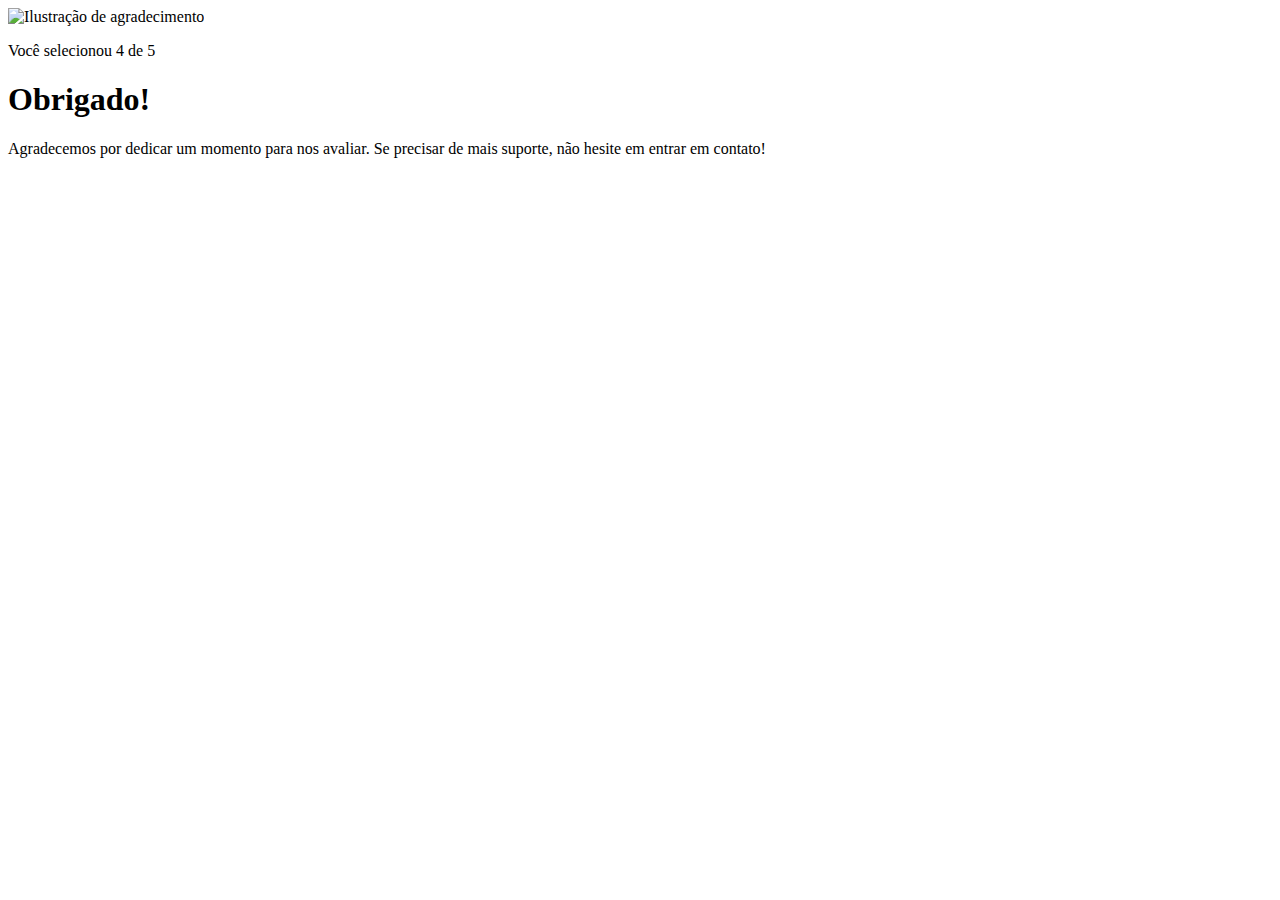
==== pages/agradecimentos.html @ d70984ca "sexto commit do index.html, primeiro commit do agradecimento.html e primeiro do agradecimento.css" ====
<!DOCTYPE html>
<html lang="en">
<head>
    <meta charset="UTF-8">
    <meta name="viewport" content="width=device-width, initial-scale=1.0">
    <link rel="stylesheet" href="agradeciementos.css">
    <title>Feedback - agradecimento</title>
</head>
<body>
    <div class="card">
        <img src="../images/illustration-thank-you.svg" alt="Ilustração de agradecimento">

        <p>Você selecionou 4 de 5</p>

        <h1>Obrigado!</h1>

        <p>Agradecemos por dedicar um momento para nos avaliar. Se precisar de mais suporte, não hesite em entrar em contato!</p>
    </div>
</body>
</html>
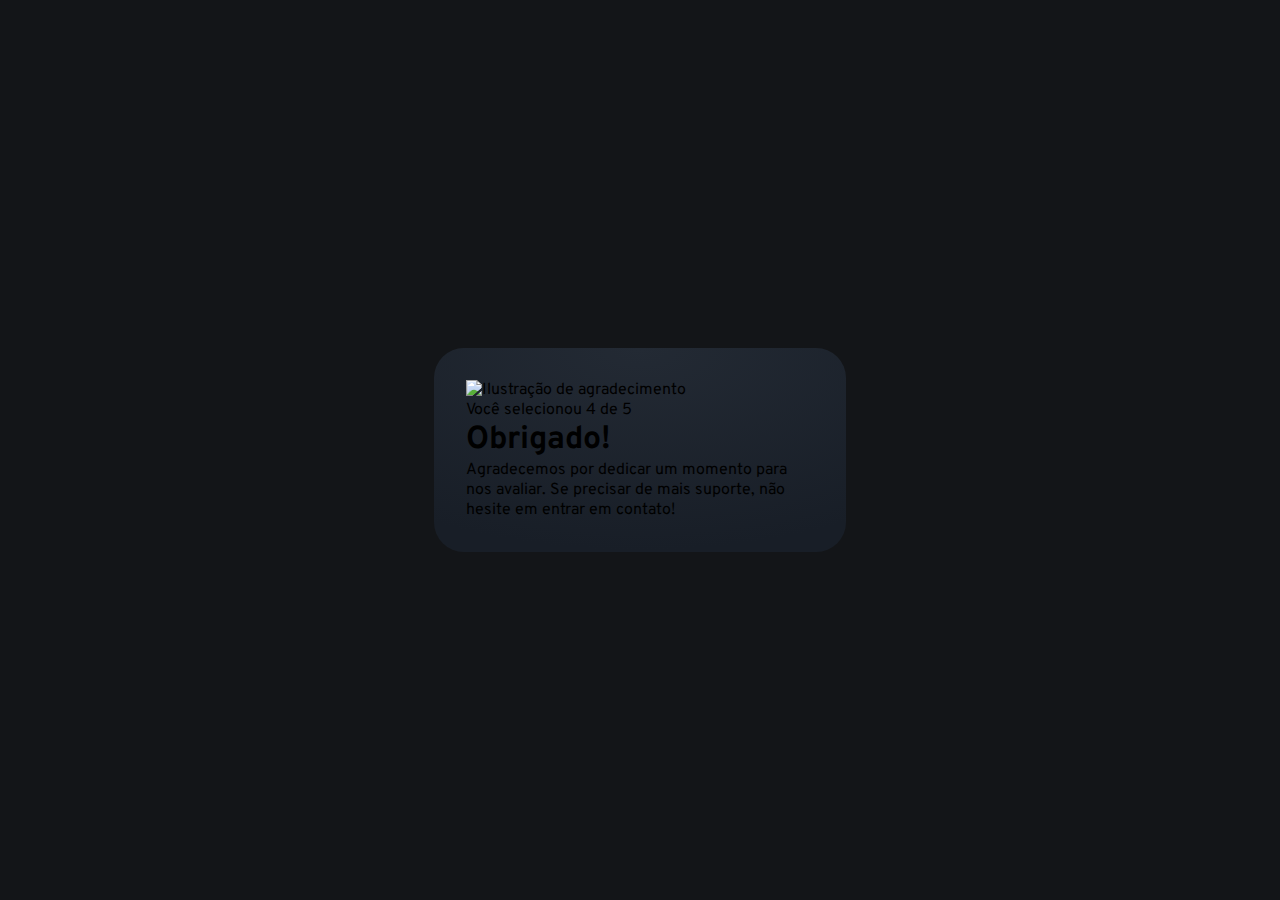
==== commit 089a9d55: "2° commit do agra.html e 2° commit do agra.css" ====
--- a/pages/agradecimentos.html
+++ b/pages/agradecimentos.html
@@ -3,8 +3,11 @@
 <head>
     <meta charset="UTF-8">
     <meta name="viewport" content="width=device-width, initial-scale=1.0">
-    <link rel="stylesheet" href="agradeciementos.css">
+    <link rel="stylesheet" href="agradecimentos.css">
     <title>Feedback - agradecimento</title>
+    <link rel="preconnect" href="https://fonts.googleapis.com">
+    <link rel="preconnect" href="https://fonts.gstatic.com" crossorigin>
+    <link href="https://fonts.googleapis.com/css2?family=Overpass:ital,wght@0,100..900;1,100..900&display=swap" rel="stylesheet">
 </head>
 <body>
     <div class="card">
--- a/pages/agradecimentos.css
+++ b/pages/agradecimentos.css
@@ -0,0 +1,32 @@
+* {
+    margin: 0;
+    padding: 0;
+    box-sizing: border-box;
+    font-family: "Overpass", sans-serif;
+    -webkit-font-smoothing: antialiased; 
+}
+
+:root {
+    --dark-blue: #262e38;
+    --light-grey: #969fad;
+    --medium-grey: #7c8798;
+    --orange: #fc7614;
+    --white: #FFF;
+    --very-dark-blue: #131518;
+    --black-gradient: radial-gradient(98.96% 98.96% at 50% 0%, #232A34 0%, #181E27 100%);
+}
+
+body {
+    background-color: var(--very-dark-blue);
+    height: 100vh;
+    display: flex;
+    justify-content: center;
+    align-items: center;
+}
+
+.card {
+    background: var(--black-gradient);
+    max-width: 412px;
+    padding: 32px;
+    border-radius: 30px;
+}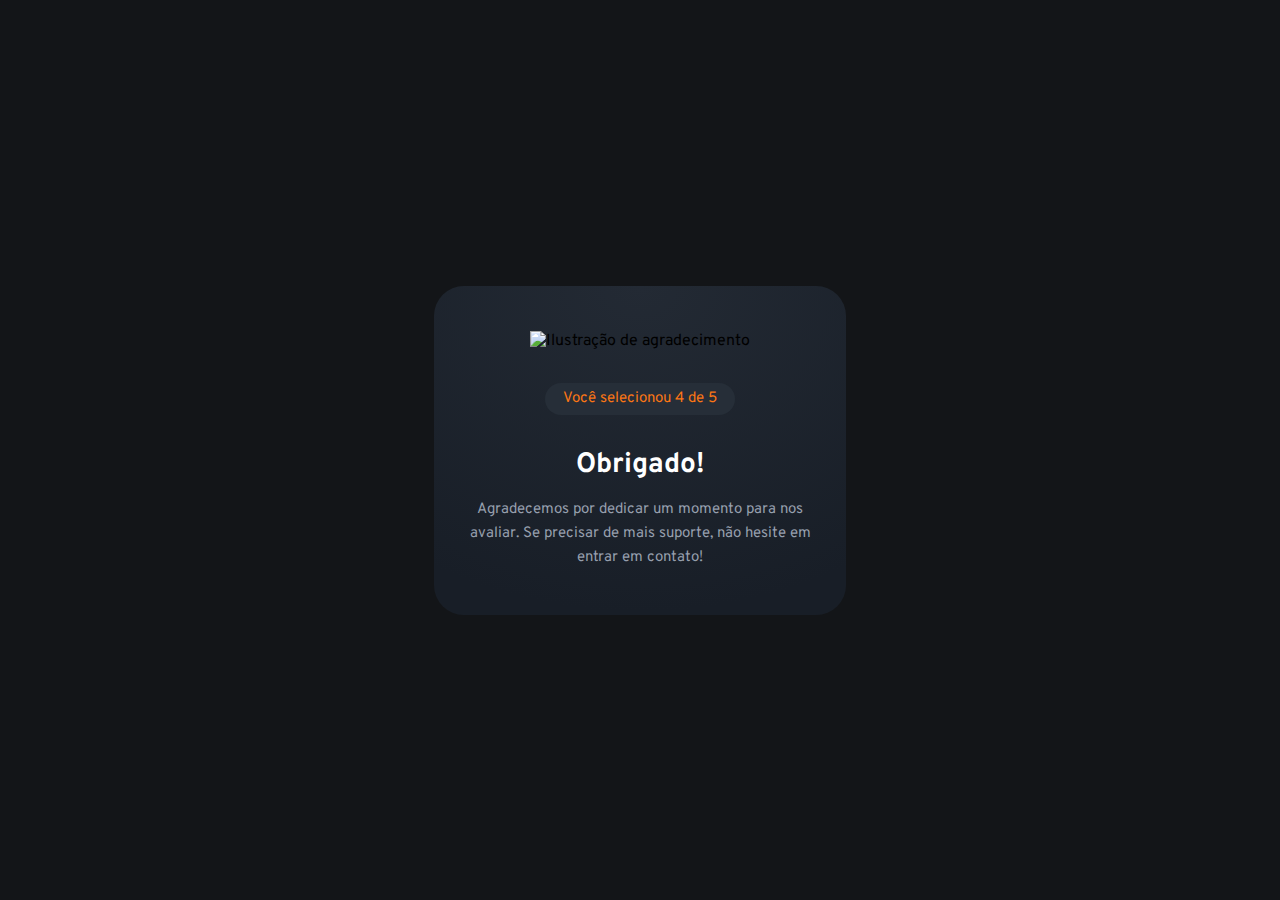
==== commit 7c6b42c3: "terceiro commit do agras.html e quarto commit do agras.css" ====
--- a/pages/agradecimentos.html
+++ b/pages/agradecimentos.html
@@ -13,7 +13,7 @@
     <div class="card">
         <img src="../images/illustration-thank-you.svg" alt="Ilustração de agradecimento">
 
-        <p>Você selecionou 4 de 5</p>
+        <p class="paragrafo_nota">Você selecionou 4 de 5</p>
 
         <h1>Obrigado!</h1>
 
--- a/pages/agradecimentos.css
+++ b/pages/agradecimentos.css
@@ -27,6 +27,36 @@
 .card {
     background: var(--black-gradient);
     max-width: 412px;
-    padding: 32px;
+    text-align: center;
+    padding: 45px 32px;
     border-radius: 30px;
+}
+
+.card img {
+    margin-bottom: 32px;
+}
+
+.card .paragrafo_nota {
+    background-color: var(--dark-blue);
+    width: fit-content;
+    margin-inline: auto;
+    padding: 4px 18px;
+    border-radius: 22px;
+
+    font-size: 15px;
+    color: var(--orange);
+
+    margin-bottom: 32px;
+}
+
+.card h1 {
+    color: var(--white);
+    font-size: 28px;
+    margin-bottom: 15px;
+}
+
+.card p {
+    color: var(--light-grey);
+    font-size: 15px;
+    line-height: 24px;
 }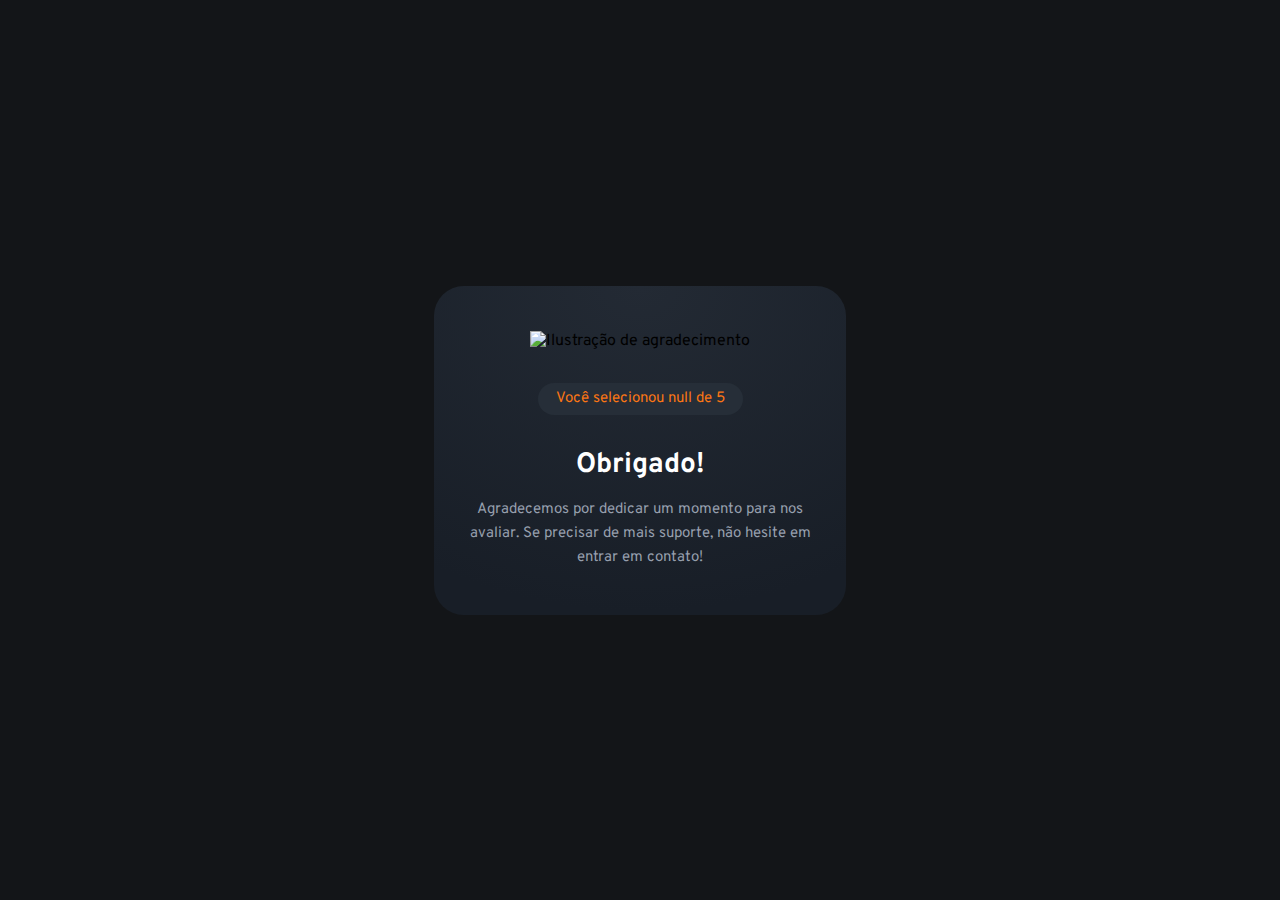
==== commit e7497d17: "javascript do agradecimento" ====
--- a/pages/agradecimentos.html
+++ b/pages/agradecimentos.html
@@ -5,6 +5,7 @@
     <meta name="viewport" content="width=device-width, initial-scale=1.0">
     <link rel="stylesheet" href="agradecimentos.css">
     <title>Feedback - agradecimento</title>
+    <script src="./agradecimentos.js" defer></script>
     <link rel="preconnect" href="https://fonts.googleapis.com">
     <link rel="preconnect" href="https://fonts.gstatic.com" crossorigin>
     <link href="https://fonts.googleapis.com/css2?family=Overpass:ital,wght@0,100..900;1,100..900&display=swap" rel="stylesheet">
